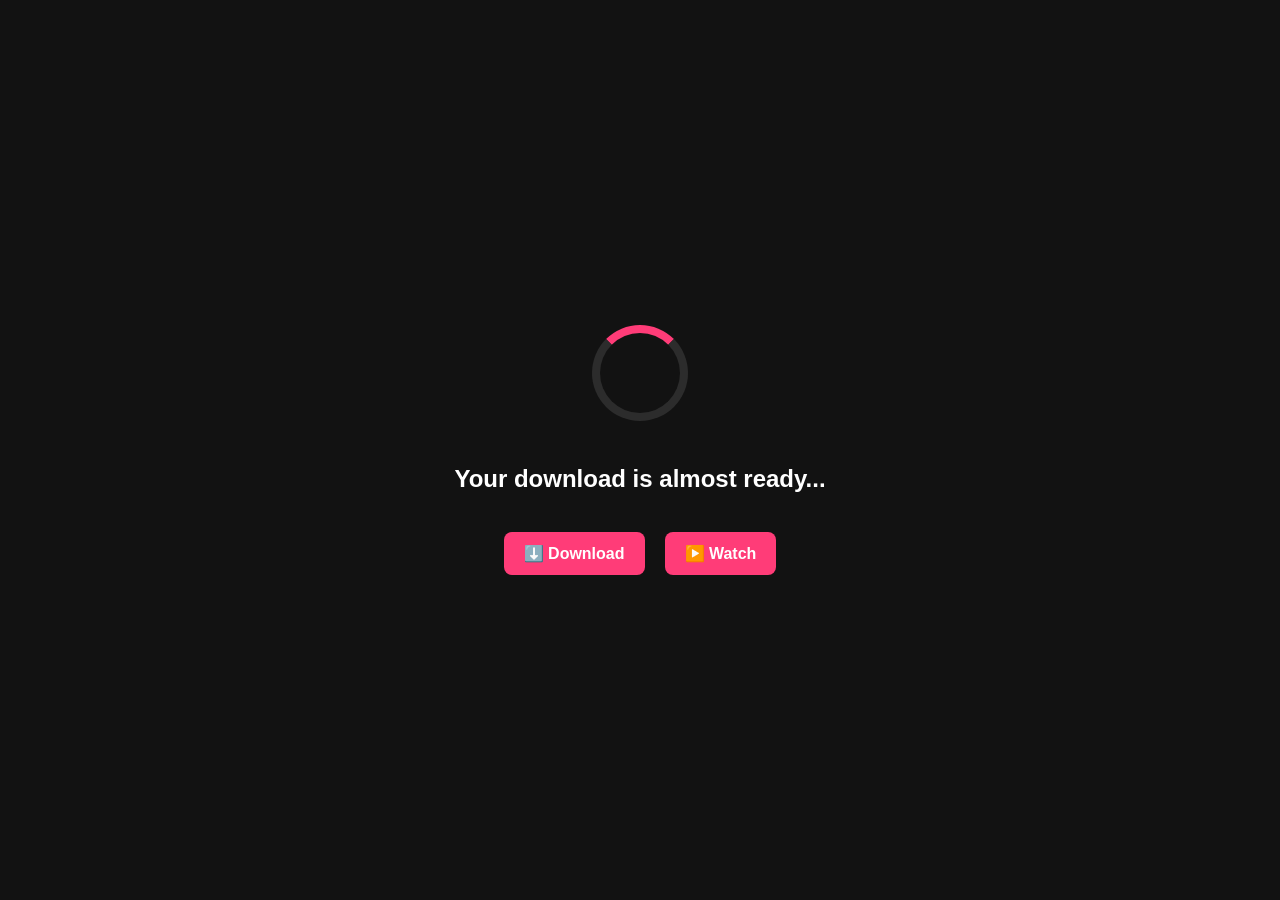
==== download.html @ ee677759 "Add files via upload" ====
<!DOCTYPE html>
<html lang="en">
<head>
  <meta charset="UTF-8" />
  <meta name="viewport" content="width=device-width, initial-scale=1.0" />
  <title>Preparing Download...</title>
  <link rel="stylesheet" href="style.css" />
  <style>
    body {
      display: flex;
      flex-direction: column;
      align-items: center;
      justify-content: center;
      text-align: center;
      height: 100vh;
      background-color: #121212;
      color: #fff;
    }

    .loader {
      border: 8px solid #2c2c2c;
      border-top: 8px solid #ff3c78;
      border-radius: 50%;
      width: 80px;
      height: 80px;
      animation: spin 1.2s linear infinite;
      margin-bottom: 24px;
    }

    @keyframes spin {
      0% { transform: rotate(0deg); }
      100% { transform: rotate(360deg); }
    }

    .buttons {
      margin-top: 20px;
      display: flex;
      gap: 20px;
    }

    .buttons a {
      padding: 12px 20px;
      background: #ff3c78;
      color: white;
      text-decoration: none;
      border-radius: 8px;
      font-weight: bold;
      transition: background 0.3s;
    }

    .buttons a:hover {
      background: #ff1c60;
    }
  </style>
</head>
<body>
  <div class="loader"></div>
  <h2>Your download is almost ready...</h2>
  <div class="buttons">
    <a id="downloadBtn" href="https://drive.google.com/file/d/1YV4fDtE1OVqr9-M5h7U7q3LgeGWjPUY3/view?usp=sharing" target="_blank">⬇️ Download</a>
    <a id="watchBtn" href="https://drive.google.com/file/d/1YV4fDtE1OVqr9-M5h7U7q3LgeGWjPUY3/view?usp=sharing" target="_blank">▶️ Watch</a>
  </div>
</body>
</html>
---- style.css ----
body {
  margin: 0;
  background: #121212;
  color: #ffffff;
  font-family: 'Segoe UI', sans-serif;
}

.app-container {
  padding: 16px;
  max-width: 1000px;
  margin: auto;
}

.header {
  text-align: center;
  margin-bottom: 20px;
}

.controls {
  display: flex;
  gap: 10px;
  justify-content: space-between;
  margin-bottom: 16px;
}

.controls input,
.controls select {
  padding: 10px;
  border-radius: 8px;
  border: none;
  width: 48%;
}

.episode-list {
  display: grid;
  grid-template-columns: repeat(auto-fit, minmax(240px, 1fr));
  gap: 16px;
}

.episode-card {
  background: #1f1f1f;
  border-radius: 12px;
  overflow: hidden;
  box-shadow: 0 2px 8px rgba(0,0,0,0.4);
  display: flex;
  flex-direction: column;
}

.episode-thumbnail {
  width: 100%;
  height: 140px;
  object-fit: cover;
}

.episode-info {
  padding: 12px;
}

.episode-info h2 {
  margin: 0 0 8px;
  font-size: 18px;
}

.episode-buttons {
  display: flex;
  justify-content: flex-start;
  gap: 10px;
}

.icon-button {
  display: inline-flex;
  justify-content: center;
  align-items: center;
  width: 36px;
  height: 36px;
  border-radius: 50%;
  background: #2c2c2c;
  color: white;
  text-decoration: none;
  transition: transform 0.2s ease, background 0.3s ease;
}

.icon-button:hover {
  background: #ff3c78;
  transform: scale(1.2) rotate(10deg);
}

.icon-button i {
  font-size: 16px;
}

.pagination {
  display: flex;
  justify-content: center;
  align-items: center;
  margin-top: 20px;
  gap: 10px;
}

.pagination button {
  padding: 8px 16px;
  background: #1f1f1f;
  color: #fff;
  border: none;
  border-radius: 8px;
  cursor: pointer;
}

.pagination button:hover {
  background: #ff3c78;
}
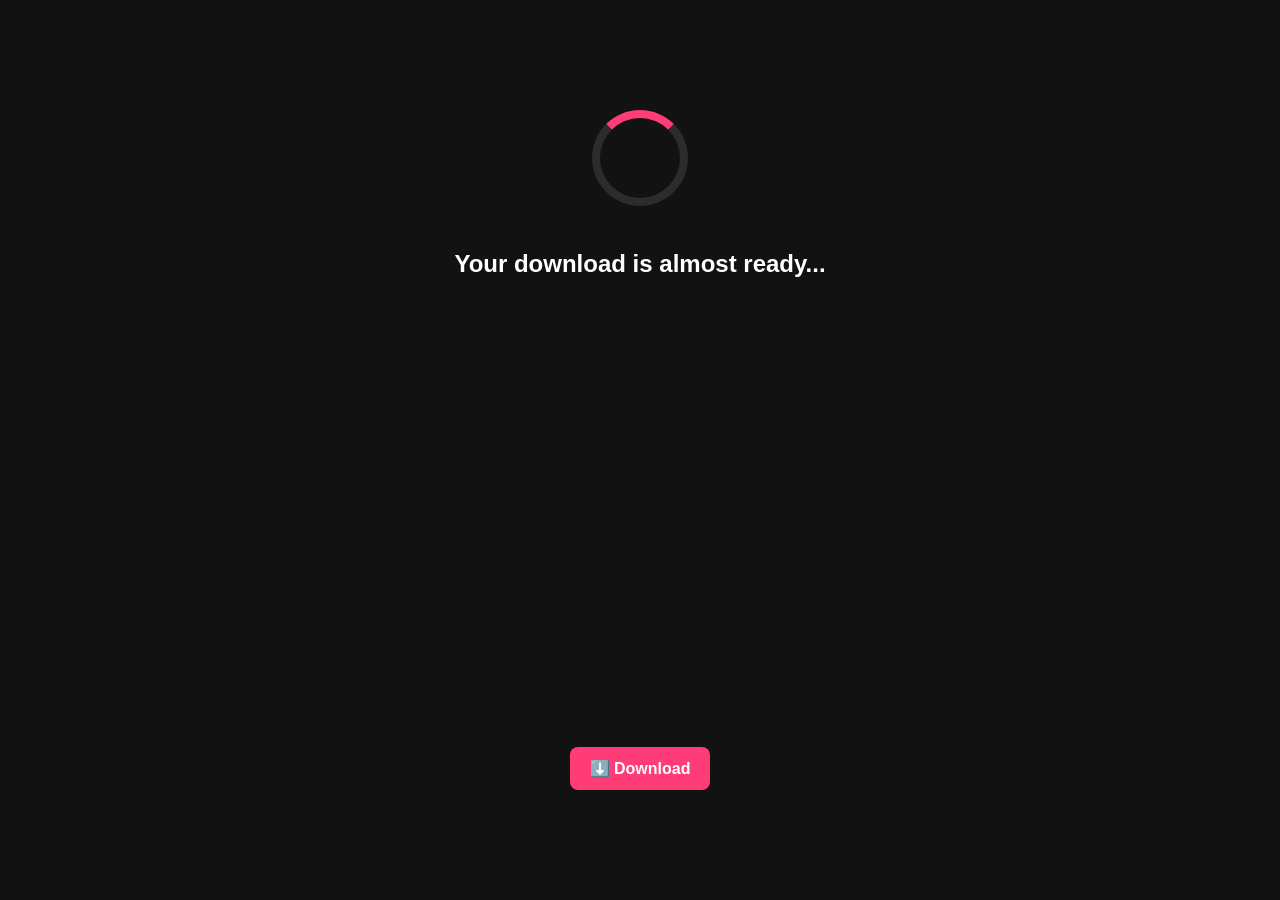
==== commit 0b7be842: "Update download.html" ====
--- a/download.html
+++ b/download.html
@@ -15,6 +15,8 @@
       height: 100vh;
       background-color: #121212;
       color: #fff;
+      padding: 0 20px;
+      font-family: Arial, sans-serif;
     }
 
     .loader {
@@ -30,6 +32,15 @@
     @keyframes spin {
       0% { transform: rotate(0deg); }
       100% { transform: rotate(360deg); }
+    }
+
+    iframe {
+      margin-top: 24px;
+      width: 100%;
+      max-width: 720px;
+      height: 405px;
+      border: none;
+      border-radius: 10px;
     }
 
     .buttons {
@@ -56,9 +67,13 @@
 <body>
   <div class="loader"></div>
   <h2>Your download is almost ready...</h2>
+
+  <!-- ✅ Embedded Video Player -->
+  <iframe src="https://drive.google.com/file/d/1YV4fDtE1OVqr9-M5h7U7q3LgeGWjPUY3/preview" allow="autoplay"></iframe>
+
+  <!-- ✅ Optional Download Button -->
   <div class="buttons">
-    <a id="downloadBtn" href="https://drive.google.com/file/d/1YV4fDtE1OVqr9-M5h7U7q3LgeGWjPUY3/view?usp=sharing" target="_blank">⬇️ Download</a>
-    <a id="watchBtn" href="https://drive.google.com/file/d/1YV4fDtE1OVqr9-M5h7U7q3LgeGWjPUY3/view?usp=sharing" target="_blank">▶️ Watch</a>
+    <a href="https://drive.google.com/file/d/1YV4fDtE1OVqr9-M5h7U7q3LgeGWjPUY3/view?usp=sharing" target="_blank">⬇️ Download</a>
   </div>
 </body>
 </html>
